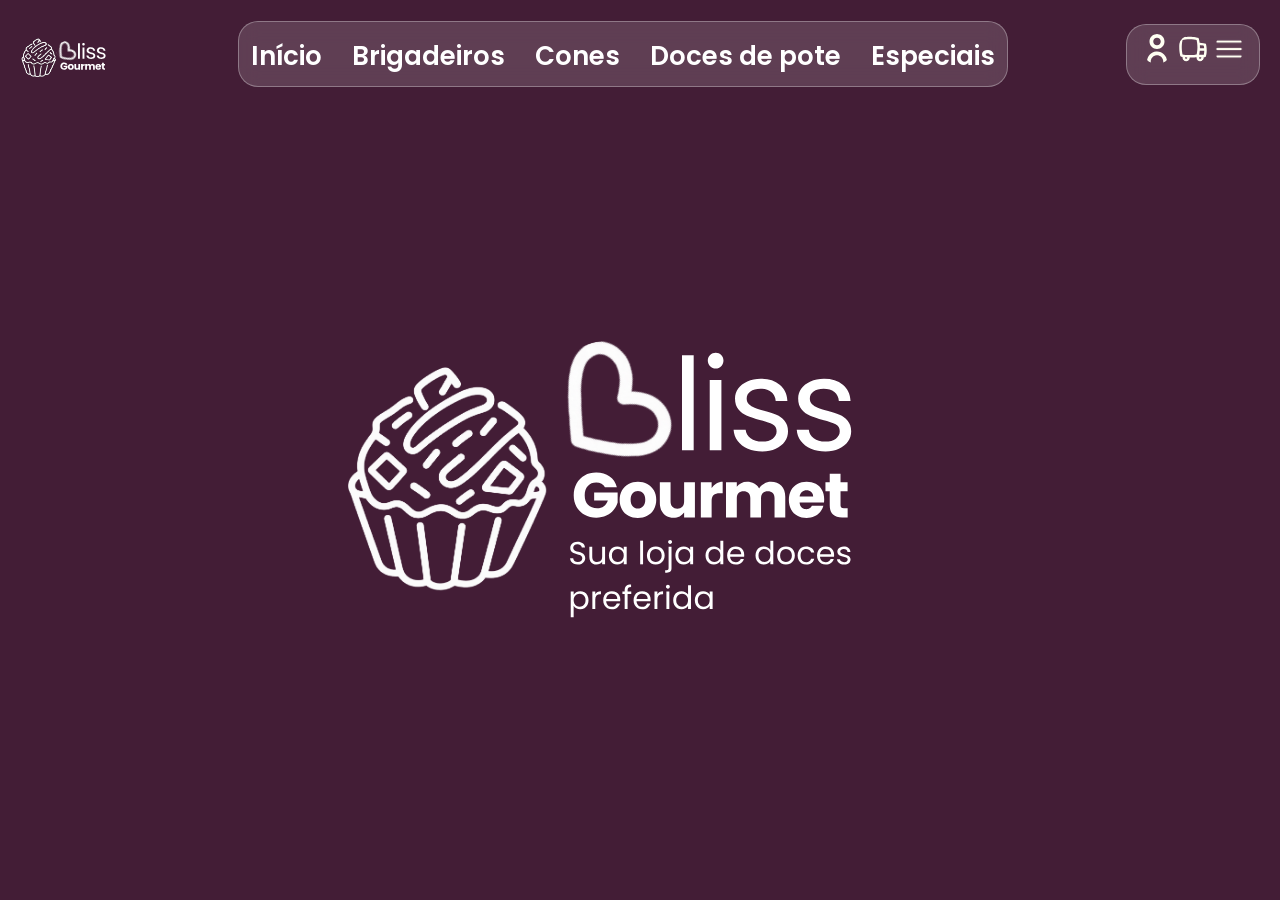
==== index.html @ e4fd1da7 "site incompleto de tlbd" ====
<!DOCTYPE html>
<html lang="PT-BR">
<head>
    <meta charset="UTF-8">
    <meta name="viewport" content="width=device-width, initial-scale=1.0">
    <title>Home</title>
    <link rel="stylesheet" href="index.css">
    <link rel="preconnect" href="https://fonts.googleapis.com">
    <link rel="preconnect" href="https://fonts.gstatic.com" crossorigin>
    <link href="https://fonts.googleapis.com/css2?family=Poppins:wght@400;500;600;700&display=swap" rel="stylesheet">
    <link href="https://db.onlinewebfonts.com/c/20e48b2ec8c64b2a1ceb5b28d9bcc9d0?family=Bryndan+Write" rel="stylesheet">
</head>
<body>
    
    <header>
        <img src="imagens/mainlogo.svg" alt="logo">
        <nav>
            <ul>
                <li><button data-acao="inicio">Início</button></li>
                <li><button data-acao="brigadeiros">Brigadeiros</button></li>
                <li><button data-acao="cones">Cones</button></li>
                <li><button data-acao="doPo">Doces de pote</button></li>
                <li><button data-acao="especiais">Especiais</button></li>
            </ul>
        </nav>
        <div class="botões">
            <button id="abrir-usuario" type="button" aria-label="Abrir minha conta" aria-controls="painel-usuario" aria-expanded="false">
                <img src="imagens/user.svg" alt="">
            </button>
            <button onclick="abrir()" id="abrir-carrinho" type="button" aria-label="Abrir carrinho">
                <img src="imagens/truck-side.svg" alt="">
                <span id="aviso-carrinho" hidden aria-hidden="true"></span>
            </button>
            <button>
                <img src="imagens/menu-burge.png" alt="b">
            </button>
        </div>
    </header>

    <main>

        <section class="inicio deslizarCarrossel" data-hero="inicio">
            <img src="imagens/mainlogo2.svg" alt="logo principal da bliss gourmet">
        </section>

        <!--Primeiro Carrossel: Brigadeiros-->
        <section class="hero" data-hero="brigadeiros">
            <div class="left">
                <p class="alter2">Garanta já <br> o seu!</p>
                <img src="imagens/bolahero1.jpeg" alt="circulo hero1">
            </div>

            <div class="center">
                <div class="principal">
                    <img class="doce1" src="imagens/brigadeiro.png" alt="doce1">
                    <div class="indicadores">
                        <div class="bola ativa"></div>
                        <div class="bola"></div>
                        <div class="bola"></div>
                    </div>
                </div>
                <span>Imagem meramente ilustrativa*</span>
            </div>

            <div class="right">
                <h1>Brigadeiros Deliciosos! <br> </h1>
                <p>Agora com três opções: <br> <strong> Tradicional, Gourmet </strong> e <strong> Personalizado </strong></p>
                <button id="botãobr"data-doce="brigadeiro">Garanta o seu!</button>
            </div>
        </section>

        <section class="opçõesbr escondido">

            <div class="container" id="cont1" data-tipo="tradicional">
                <h2>Tradicional</h2>
                <img src="imagens/tradicional.png" alt="brigadeiro">
                <p>→ Tamanho padrão</p>
            </div>

            <div class="container" id="cont2" data-tipo="gourmet">
                <h2>Gourmet</h2>
                <img src="imagens/gourmet.png" alt="gourmet" style="width: 300px; height: 300px; align-self: center; filter: brightness(0) saturate(100%) invert(100%) sepia(80%);">
                <p>→ Em tamanho maior</p>
            </div>

            <div class="container" id="cont3" data-tipo="personalizado">
                <h2>Personalizados</h2>
                <img src="imagens/personalizado.png" alt="personalizado">
                <p>→ Personalize do seu jeito</p>
            </div>

        </section>

        <section class="saboresbr escondido">
            <div class="divisão">
                <div class="card">
                    <img src="imagens/Brigadeirocard.png" alt="">
                    <div>
                        <h3>Brigadeiro</h3>
                        <p>R$2,50 por unidade</p>
                        <button class="add" id="chocolate">Adicionar</button>
                    </div>                    
                </div>
                <div class="card">
                    <img src="imagens/Beijinhocard.png" alt="">
                    <div>
                        <h3>Beijinho</h3>
                        <p>R$2,50 por unidade</p>
                        <button class="add" id="beijinho">Adicionar</button>
                    </div>
                </div>
            </div>

            <div class="divisão">
                <div class="card">
                    <img src="imagens/doceLeitecard.png" alt="">
                    <div>
                        <h3>Leite em Pó</h3>
                        <p>R$2,50 por unidade</p>
                        <button class="add" id="leitePo">Adicionar</button>
                    </div>

                </div>
                <div class="card">
                    <img src="imagens/bichopecard.png" alt="">
                    <div>
                        <h3>Bicho de Pé</h3>
                        <p>R$2,50 por unidade</p>
                        <button class="add" id="bichoPe">Adicionar</button>
                    </div>
                </div>

                <div class="card">
                    <img src="imagens/amendoimcard.png" alt="">
                    <div>
                        <h3>Amendoim</h3>
                        <p>R$2,50 por unidade</p>
                        <button class="add" id="amendoim">Adicionar</button>
                    </div>
                </div>
            </div>

            <div class="divisão">
                <div class="card">
                    <img src="imagens/cafecard.png" alt="">
                    <div>
                        <h3>Café</h3>
                        <p>R$2,50 por unidade</p>
                        <button class="add" id="cafe">Adicionar</button>
                    </div>
                </div>
                <div class="card">
                    <img src="imagens/maracujacard.png" alt="">
                    <div>
                        <h3>Maracujá</h3>
                        <p>R$2,50 por unidade</p>
                        <button class="add" id="maracuja">Adicionar</button>
                    </div>
                </div>
            </div>
        </section>

        <!-------------------------------------------------->
        
        <!--segundo Carrossel: Cones-->
      <section class="hero2" data-hero="cones">

            <div class="left">
                <h1>Cones <br> Recheados </h1>
                <p class="alter">Cheio com sabores <strong>tradicionais</strong>  ou  <br> <strong> Combinações Especiais  </strong></p>
                <button>Monte o seu!</button>
            </div>

            <div class="center">
                <img class="doce2" src="imagens/cone.png" alt="doce1">
                <div class="indicadores">
                    <div class="bola ativa"></div>
                    <div class="bola"></div>
                    <div class="bola"></div>
                    <div class="bola"></div>
                </div>
                <span>Imagem meramente ilustrativa*</span>
            </div>

            <div class="right">
                <img src="imagens/bolahero1.jpeg" alt="circulo hero1">
                <p class="p2">Uma infinidade <br> de sabores!</p>
            </div>

        </section>  

        <section class="opçõesbr escondido" id="opçõescones">

            <div class="container" id="cont4" data-tipo="normal">
                <h2>Tradicionais</h2>
                <img src="imagens/conevetorial.png" alt="Cone tradicional">
                <p>→ Sabores Únicos</p>
            </div>

            <div class="container" id="cont5" data-tipo="combinação">
                <h2>Combinações</h2>
                <img src="imagens/conevetorial.png" alt="Cone com combinação de sabores" style="filter: brightness(0) saturate(100%) invert(100%) sepia(80%);">
                <p>→ Misturas Especiais</p>
            </div>

        </section>

        <section class="saboresbr escondido" id="conesTradicionais">
            <div class="divisão">
                <div class="card">
                    <img src="imagens/cone.png" alt="Cone ilustrativo">
                    <div>
                        <h3>Brigadeiro</h3>
                        <p>R$ 10,00 por unidade</p>
                        <button class="add" id="cone-brigadeiro" data-sabor="Brigadeiro">Adicionar</button>
                    </div>
                </div>
                <div class="card">
                    <img src="imagens/cone.png" alt="Cone ilustrativo">
                    <div>
                        <h3>Leite em pó</h3>
                        <p>R$ 10,00 por unidade</p>
                        <button class="add" id="cone-leite-po" data-sabor="Leite em pó">Adicionar</button>
                    </div>
                </div>
            </div>
            <div class="divisão">
                <div class="card">
                    <img src="imagens/cone.png" alt="Cone ilustrativo">
                    <div>
                        <h3>Beijinho</h3>
                        <p>R$ 10,00 por unidade</p>
                        <button class="add" id="cone-beijinho" data-sabor="Beijinho">Adicionar</button>
                    </div>
                </div>
                <div class="card">
                    <img src="imagens/cone.png" alt="Cone ilustrativo">
                    <div>
                        <h3>Amendoim</h3>
                        <p>R$ 10,00 por unidade</p>
                        <button class="add" id="cone-amendoim" data-sabor="Amendoim">Adicionar</button>
                    </div>
                </div>
            </div>
            <div class="divisão">
                <div class="card">
                    <img src="imagens/cone.png" alt="Cone ilustrativo">
                    <div>
                        <h3>Maracujá</h3>
                        <p>R$ 10,00 por unidade</p>
                        <button class="add" id="cone-maracuja" data-sabor="Maracujá">Adicionar</button>
                    </div>
                </div>
                <div class="card">
                    <img src="imagens/cone.png" alt="Cone ilustrativo">
                    <div>
                        <h3>Surpresa de uva</h3>
                        <p>R$ 10,00 por unidade</p>
                        <button class="add" id="cone-surpresa-uva" data-sabor="Surpresa de uva">Adicionar</button>
                    </div>
                </div>
            </div>
        </section>

        <section class="saboresbr escondido" id="conesCombinados">
            <div class="divisão">
                <div class="card">
                    <img src="imagens/cone.png" alt="Cone ilustrativo">
                    <div>
                        <h3>Brigadeiro com morango</h3>
                        <p>R$ 10,00 por unidade</p>
                        <button class="add" id="cone-brigadeiro-morango" data-sabor="Brigadeiro com morango">Adicionar</button>
                    </div>
                </div>
                <div class="card">
                    <img src="imagens/cone.png" alt="Cone ilustrativo">
                    <div>
                        <h3>Brigadeiro com uva</h3>
                        <p>R$ 10,00 por unidade</p>
                        <button class="add" id="cone-brigadeiro-uva" data-sabor="Brigadeiro com uva">Adicionar</button>
                    </div>
                </div>
            </div>
            <div class="divisão">
                <div class="card">
                    <img src="imagens/cone.png" alt="Cone ilustrativo">
                    <div>
                        <h3>Leite em pó com brigadeiro</h3>
                        <p>R$ 10,00 por unidade</p>
                        <button class="add" id="cone-leite-po-brigadeiro" data-sabor="Leite em pó com brigadeiro">Adicionar</button>
                    </div>
                </div>
                <div class="card">
                    <img src="imagens/cone.png" alt="Cone ilustrativo">
                    <div>
                        <h3>Beijinho com brigadeiro</h3>
                        <p>R$ 10,00 por unidade</p>
                        <button class="add" id="cone-beijinho-brigadeiro" data-sabor="Beijinho com brigadeiro">Adicionar</button>
                    </div>
                </div>
            </div>
            <div class="divisão">
                <div class="card">
                    <img src="imagens/cone.png" alt="Cone ilustrativo">
                    <div>
                        <h3>Amendoim com brigadeiro</h3>
                        <p>R$ 10,00 por unidade</p>
                        <button class="add" id="cone-amendoim-brigadeiro" data-sabor="Amendoim com brigadeiro">Adicionar</button>
                    </div>
                </div>
                <div class="card">
                    <img src="imagens/cone.png" alt="Cone ilustrativo">
                    <div>
                        <h3>Maracujá com brigadeiro</h3>
                        <p>R$ 10,00 por unidade</p>
                        <button class="add" id="cone-maracuja-brigadeiro" data-sabor="Maracujá com brigadeiro">Adicionar</button>
                    </div>
                </div>
            </div>
        </section>

        <!-------------------------------------------------->

        <!--terceiro Carrossel: doces no potinho-->
        <section class="hero" data-hero="doPo">
            <div class="left">
                <p class="alter2">Vai um <br> potinho aí?</p>
                <img src="imagens/bolahero1.jpeg" alt="circulo hero1">
            </div>

            <div class="center">
                <img class="doce1" src="imagens/brigadeiro.png" alt="doce1">
                <div class="indicadores">
                    <div class="bola ativa"></div>
                    <div class="bola"></div>
                    <div class="bola"></div>
                </div>
                <span>Imagem meramente ilustrativa*</span>
            </div>

            <div class="right">
                <h1>Doces de Pote <br> Maravilhosos! </h1>
                <p>Descubra seu doce <strong>favorito</strong> <br> Com esses doces de pote!</p>
                <button>Encomende aqui!</button>
            </div>
        </section>

        <!-------------------------------------------------->

        <!--quarto Carrossel: Outros Doces-->
        <section class="hero2" data-hero="especiais">

            <div class="left">
                <h1>Doces <br> Especiais </h1>
                <p class="alter">Escolha a sua <strong> Próxima vontade  </strong> <br> com esses doces cheios de amor!</p>
                <button>se presenteie!</button>
            </div>

            <div class="center">
                <img class="doce2" src="imagens/cone.png" alt="doce1">
                <div class="indicadores">
                    <div class="bola ativa"></div>
                    <div class="bola"></div>
                    <div class="bola"></div>
                </div>
                <span>Imagem meramente ilustrativa*</span>
            </div>

            <div class="right">
                <img src="imagens/bolahero1.jpeg" alt="circulo hero1">
                <p class="p2">Doces especiais <br> para você!</p>
            </div>

        </section>

      <!--  <section class="duvidas">
            <div class="container">
                <h2>Como funcionamos?</h2>
                <p></p>
            </div>
        </section>-->

        <section class="saboresbr sabores-novos escondido" id="saboresPotinhos" aria-labelledby="titulo-saboresPotinhos">
            <span>R$ 100,00 o cento!</span>
            <div class="lista-sabores">
                <div class="card">
                    <div>
                        <h3>Mousse de limão</h3>
                        <p>R$ 10,00 por unidade</p>
                        <button type="button" class="add" id="saboresPotinhos-0" data-sabor="Mousse de limão">Adicionar</button>
                    </div>
                </div>
                <div class="card">
                    <div>
                        <h3>Morango com chocolate</h3>
                        <p>R$ 10,00 por unidade</p>
                        <button type="button" class="add" id="saboresPotinhos-1" data-sabor="Morango com chocolate">Adicionar</button>
                    </div>
                </div>
                <div class="card">
                    <div>
                        <h3>Brigadeiro com beijinho</h3>
                        <p>R$ 10,00 por unidade</p>
                        <button type="button" class="add" id="saboresPotinhos-2" data-sabor="Brigadeiro com beijinho">Adicionar</button>
                    </div>
                </div>
            </div>
        </section>

        <section class="saboresbr sabores-novos escondido" id="saboresEspeciais" aria-labelledby="titulo-saboresEspeciais">
            <span>Escolha seu favorito</span>
            <div class="lista-sabores">
                <div class="card">
                    <div>
                        <h3>Coxinha de morango</h3>
                        <p>R$ 14,00 por unidade</p>
                        <button type="button" class="add" id="saboresEspeciais-0" data-sabor="Coxinha de morango">Adicionar</button>
                    </div>
                </div>
                <div class="card">
                    <div>
                        <h3>Surpresa de uva</h3>
                        <p>R$ 14,00 por unidade</p>
                        <button type="button" class="add" id="saboresEspeciais-1" data-sabor="Surpresa de uva">Adicionar</button>
                    </div>
                </div>
                <div class="card">
                    <div>
                        <h3>Bombom de morango</h3>
                        <p>R$ 14,00 por unidade</p>
                        <button type="button" class="add" id="saboresEspeciais-2" data-sabor="Bombom de morango">Adicionar</button>
                    </div>
                </div>
            </div>
        </section>
    </main>

    
        <div class="overlay" hidden aria-hidden="true"></div>
        <aside class="resumo">
            <button onclick="fechar()" class="fechar"><img src="imagens/cross-circle.png" alt="fechar"></button>
            <h2>Pedidos</h2>
            <img src="imagens/shopping-cart.png" alt="" id="carrinho">
            <p id="vazio">Seu carrinho está vazio!</p>
        </aside>

        <aside class="usuario" id="painel-usuario" aria-labelledby="titulo-usuario" inert>
            <button onclick="fechar()" class="fechar" type="button" aria-label="Fechar minha conta"><img src="imagens/cross-circle.png" alt=""></button>
            <h2 id="titulo-usuario">Minha conta</h2>
            <div class="usuario-perfil">
                <img src="imagens/user.svg" alt="">
                <h3 id="saudacao-usuario">Olá, visitante!</h3>
                <p>Deixe seus dados prontos para o próximo pedido.</p>
            </div>
            <form id="form-usuario">
                <label for="usuario-nome">Seu nome</label>
                <input id="usuario-nome" name="nome" autocomplete="name" maxlength="80" required placeholder="Como podemos te chamar?">
                <label for="usuario-telefone">Telefone / WhatsApp</label>
                <input id="usuario-telefone" name="telefone" type="tel" autocomplete="tel" maxlength="25" placeholder="(DDD) 99999-9999">
                <button type="submit">Salvar meus dados</button>
                <p id="usuario-status" role="status"></p>
            </form>
            <button class="usuario-pedidos" type="button" onclick="abrir()">Ver meu carrinho</button>
        </aside>


    <script src="index.JS"></script>
</body>
</html>
---- index.css ----
* {
  margin: 0;
  padding: 0;
  box-sizing: border-box;
  font-family: "Poppins", sans-serif;
}

html {
  scroll-behavior: smooth;
}

:root {
  --fontcolor: white;
  --fontstyle: "Poppins";
  --body: #f3e6dc;
  --inicio: #431d36;
  --hero1: linear-gradient(
    to right,
    #fbb3bb 0%,
    #fbb3bb 55%,
    #fbb3bb 55%,
    #d46c8c 100%
  );
  --hero2: linear-gradient(
    to right,
    #f2c875 0%,
    #f2c875 50%,
    #f2c875 50%,
    #e7ae75 100%
  );
  --button: #83513b;
  --buttonhover: #a67c5b;
  --card: #f2c875;
  --resumo: #a67c5b;
}

body {
  height: 100vh;
  background: var(--body);
}

header {
  padding: 20px;
  width: 100%;
  height: 12vh;
  display: flex;
  flex-direction: row;
  justify-content: space-between;
  align-items: center;
  color: var(--fontcolor);
  position: fixed;
  z-index: 100;
}

header img {
  width: 100px;
  height: 100px;
  border-radius: 50%;
}

header nav {
  padding: 8px 12px;
  background: rgba(255, 255, 255, 0.15);
  border: 1px solid rgba(255, 255, 255, 0.3);
  backdrop-filter: blur(10px);
  -webkit-backdrop-filter: blur(10px);
  border-radius: 20px;
}

header ul {
  display: inline-flex;
  list-style: none;
  gap: 30px;
}

header li {
  display: inline-block;
  font-size: 32px;
  font-weight: 600;
  transition: 0.4s;
}

header button {
  background: none;
  border: none;
  font-size: 26px;
  font-weight: 600;
  color: var(--fontcolor);
  cursor: pointer;
}

header li:hover {
  transform: translateY(-3px);
  transition: 0.4s;
  color: var(--button);
}

.inicio{
  position: absolute;
  top: 0;
  width: 100%;
  height: 100vh;
  transition: 1.4s;
  transform: translateX(-100%);
  display: flex;
  justify-content: center;
  align-items: center;
  background: var(--inicio);
}

.inicio img{
  width: 600px;
  height: 600px;
}

.botões {
  display: flex;
  gap: 6px;
  padding: 9px 15px;
  background-color: var(--hero2);
  background: rgba(255, 255, 255, 0.15);
  border: 1px solid rgba(255, 255, 255, 0.3);
  backdrop-filter: blur(10px);
  -webkit-backdrop-filter: blur(10px);
  border-radius: 20px;
}

.botões img {
  width: 30px;
  height: 30px;
  background: none;
  filter: brightness(0) saturate(100%) invert(100%) sepia(80%);
}

.botões img:hover {
  transform: translateY(-2px);
  transition: 0.4s;
}

.botões button {
  background: transparent;
  border: none;
  padding: 0;
  cursor: pointer;
}

#abrir-carrinho { position: relative; }

#aviso-carrinho {
  position: absolute;
  top: -4px;
  right: -4px;
  width: 10px;
  height: 10px;
  border-radius: 50%;
  background: #e52332;
  pointer-events: none;
}

.hero {
  position: absolute;
  top: 0;
  width: 100%;
  height: 100vh;
  display: grid;
  grid-template-columns: 34% 33% 33%;
  transition: 1.4s;
  transform: translateX(-100%);
  background: var(--hero1);
}

.heroBr img {
  width: 300px;
  height: 300px;
}

.left {
  display: flex;
  flex-direction: column;
  justify-content: center;
  align-items: flex-start;
  padding: 30px;
  gap: 20px;
}

.left .alter2 {
  align-self: flex-end;
  padding: 75px 45px;
  background-color: var(--button);
  color: var(--fontcolor);
  border-radius: 50%;
  font-size: 28px;
  font-weight: 500;
  text-align: center;
}

.left img {
  width: 220px;
  height: 220px;
  border-radius: 100%;
}

.left h1 {
  font-size: 48px;
  font-family: var(--fontstyle);
  color: white;
  font-weight: 650;
  line-height: 1;
  align-self: flex-end;
  text-align: right;
}

.left .alter {
  color: var(--fontcolor);
  font-size: 20px;
  line-height: 1.3;
  margin-bottom: 2vh;
  text-align: right;
  align-self: flex-end;
}

.left button {
  padding: 18px 26px;
  border: none;
  border-radius: 6px;
  cursor: pointer;
  box-shadow: 5px 5px 10px -4px rgba(0, 0, 0, 0.5);
  transition: 0.4s;
  font-family: var(--fontstyle);
  color: white;
  font-weight: 500;
  background-color: var(--button);
  text-decoration: none;
  align-self: flex-end;
}

.left button:hover {
  transform: translateY(-2px);
  background-color: var(--buttonhover);
}

.center {
  display: flex;
  flex-direction: column;
  align-items: center;
  justify-content: center;
}

.principal{
  display: flex;
  flex-direction: column;
  justify-content: center;
  align-items: center;
  gap: 10px;
}

.center .doce1 {
  width: 350px;
  height: 350px;
  margin-left: 14%;
}

.center .doce2 {
  width: 290px;
  height: 370px;
}

.center .indicadores {
  display: flex;
  flex-direction: row;
  gap: 10px;
}

.indicadores .bola {
  width: 10px;
  height: 10px;
  border-radius: 100%;
  background-color: brown;
}

.indicadores .bola.ativa {
  background-color: beige;
}

.center span {
  font-size: 12px;
  color: var(--fontcolor);
  opacity: 0.5;
  justify-self: flex-end;
  position: absolute;
  bottom: 0;
}

.right {
  display: flex;
  flex-direction: column;
  justify-content: center;
  align-items: flex-start;
  gap: 25px;
  padding: 5vh;
}

.right h1 {
  font-size: 48px;
  font-family: var(--fontstyle);
  color: var(--fontcolor);
  font-weight: 650;
  line-height: 1.2;
}

.right p {
  color: var(--fontcolor);
  font-size: 20px;
  line-height: 1.2;
}

.right button {
  padding: 16px 20px;
  font-size: 16px;
  border: none;
  border-radius: 6px;
  cursor: pointer;
  box-shadow: 5px 5px 10px -4px rgba(0, 0, 0, 0.5);
  transition: 0.4s;
  font-family: var(--fontstyle);
  color: white;
  font-weight: 500;
  background-color: var(--button);
}

.right button:hover {
  transform: translateY(-2px);
  transition: 0.4s;
  background-color: var(--buttonhover);
}

.right img {
  width: 200px;
  height: 200px;
  border-radius: 100%;
  align-self: flex-end;
}

.right .p2 {
  padding: 90px 30px;
  background-color: var(--button);
  color: var(--fontcolor);
  border-radius: 100%;
  font-size: 24px;
  font-weight: 500;
  text-align: center;
}

.opçõesbr{
  position: absolute;
  top: 0px;
  display: flex;
  height: 100vh;
  width: 100%;
  align-items: center;
  justify-content: space-between;
  transition: 1.3s;
  flex: 1;
  padding: 20px;
  background: var(--hero1);
}

.container{
  display: flex;
  flex-direction: column;
  height: 500px;
  width: 430px;
  justify-content: center;
  background-color: #70402b;
  text-align: center;
  color: var(--fontcolor);
  border-radius: 20px;
  transition: 0.6s;
  box-shadow: 5px 5px 10px -4px rgba(0, 0, 0, 0.5);
}

.container:hover{
  transform: translateY(-4px);
  transition: 0.4s;
  background-color: var(--button);
  cursor: pointer;
}

.container h2{
  font-size: 32px;
}

.container p{
  font-size: 24px;
}

.saboresbr{
  position: absolute;
  top: 0px;
  height: 100vh;
  width: 100%;
  display: flex;
  justify-content: center;
  align-items: center;
  gap: 60px;
  transition: 1.3s;
  background: var(--hero1);
}

.divisão{
  display: flex;
  flex-direction: column;
  gap: 20px;
}

.hero2 {
  position: absolute;
  top: 0;
  width: 100%;
  height: 100vh;
  display: grid;
  grid-template-columns: 33% 33% 34%;
  background: var(--hero2);
  transition: 1.4s;
  transform: translateX(-100%);
  z-index: 2;
}

#opçõescones {
  justify-content: center;
  gap: 40px;
}

#opçõescones .container img {
  width: 300px;
  height: 300px;
  max-width: 100%;
  margin-right: 40px;
  object-fit: contain;
  align-self: center;
}

#opçõescones,
#conesTradicionais,
#conesCombinados {
  background: var(--hero2);
}

#conesTradicionais .card h3,
#conesCombinados .card h3 {
  font-size: 20px;
  line-height: 1.2;
  margin-bottom: 6px;
}

#conesTradicionais .card img,
#conesCombinados .card img {
  height: 140px;
  object-fit: contain;
}

.sabores-novos {
  flex-direction: column;
  gap: 18px;
  padding: 120px 24px 40px;
  min-height: 100vh;
  height: auto;
  color: var(--fontcolor);
}

#saboresPotinhos { background: var(--hero1); }
#saboresEspeciais { background: var(--hero2); }
.sabores-novos > h2 { font-size: 32px; text-align: center; }
.descricao-sabores { text-align: center; }
.lista-sabores {
  display: flex;
  justify-content: center;
  flex-wrap: wrap;
  gap: 24px;
  width: 100%;
}
.sabores-novos .card {
  grid-template-columns: 1fr;
  width: min(360px, 100%);
  height: auto;
  min-height: 190px;
  padding: 28px;
  border-radius: 32px;
  text-align: center;
}

.escondido{
  transform: translateY(-100vh);
}

.card{
  height: 170px;
  width: 400px;
  display: grid;
  grid-template-columns: 45% 55%;
  border-radius: 80px;
  padding: 4px 10px;
  background: #70402b;
  justify-content: center;
  align-items: center;
}

.card img{
  width: 150px;
}

.card h3{
  color: var(--fontcolor);
  font-size: 24px;
  font-weight: 600;
  margin-bottom: 10px;
}

.card p{
  color: var(--fontcolor);
  font-size: 18px;
  line-height: 1.2;
}

.card .add{
  margin-top: 15px;
  padding: 12px 22px;
  border-radius: 12px;
  border: none;
  background-color: #83513b;
  transition: 0.4s;
  box-shadow: 5px 5px 10px -4px rgba(0, 0, 0, 0.5);
  font-size: 16px;
  font-weight: 500;
  color: var(--fontcolor)
}

.card .add:hover{
  transform: scale(1.1);
  background-color: white;
  color: black;
  cursor: pointer;
}

.tela{
  position: absolute;
  top: 0;

}

.overlay {
  position: fixed;
  inset: 0;
  z-index: 999;
  background: rgba(0, 0, 0, 0.45);
}

.resumo, .usuario{
  position: fixed;
  top: 0;
  right: 0;
  height: 100vh;
  width: 360px;
  background-color: var(--resumo);
  z-index: 1000;
  transform: translateX(110%);
  display: flex;
  flex-direction: column;
  padding: 12vh 5px;
  gap: 2vh;
  color: var(--fontcolor);
  transition: ease 0.5s;
  align-items: center;
  box-shadow: -5px -5px 10px -4px rgba(0, 0, 0, 0.5);
  background: rgba(141, 53, 2, 0.829);
  border: 1px solid rgba(156, 72, 4, 0.075);
  backdrop-filter: blur(10px);
  -webkit-backdrop-filter: blur(10px);
}

.resumo h2, .usuario > h2{
  font-size: 30px;
  font-weight: 600;
  position: absolute;
  top: 3vh;
}

.resumo .fechar, .usuario .fechar{
  height: 40px;
  width: 40px;
  border: none;
  background: none;
  position: absolute;
  top: 3vh;
  left: 3vh;
  cursor: pointer;
}

.usuario {
  width: min(400px, 100%);
  padding: 100px 24px 28px;
  overflow-y: auto;
}

.usuario-perfil { text-align: center; }
.usuario-perfil > img { width: 64px; height: 64px; filter: brightness(0) invert(1); }
.usuario-perfil h3 { margin: 12px 0 6px; font-size: 22px; }
.usuario-perfil p, #usuario-status { font-size: 13px; line-height: 1.6; }
#form-usuario { display: flex; flex-direction: column; gap: 10px; width: 100%; }
#form-usuario label { font-size: 14px; font-weight: 600; }
#form-usuario input {
  width: 100%; padding: 12px; border: 1px solid #e8c5ac;
  border-radius: 8px; background: #fff8f1; color: #431d36; font-size: 16px;
}
#form-usuario button, .usuario-pedidos {
  width: 100%; padding: 12px; border: 1px solid #f2c875;
  border-radius: 8px; background: #f2c875; color: #431d36;
  font-size: 15px; font-weight: 600; cursor: pointer;
}
.usuario-pedidos { background: transparent; color: white; }
.usuario :focus-visible { outline: 3px solid #f2c875; outline-offset: 3px; }

.resumo .pedido{
  display: flex;
  flex-direction: column;
  gap: 3px;
  background-color: #83513b;
  padding: 12px 12px;
  width: 98%;
  border-radius: 10px;
  box-shadow: 5px 5px 10px -4px rgba(0, 0, 0, 0.5);
}

.pedido .item{
  display: flex;
  flex-direction: row;
  justify-content: space-between;
  height: auto;
}

.pedido .final{
  display: flex;
  flex-direction: row;
  justify-content: space-between;
  height: auto;
}

.pedido h3{
  font-size: 24px;
  font-weight: 600;
}

.pedido div{
  display: flex;
  flex-direction: column;
}

.pedido .quantidade{
  display: flex;
  flex-direction: row;
  align-items: center;
  gap: 4px;
  justify-content: center;
}

.pedido p{
  font-size: 14px;
  margin-bottom: 8px;
}

.pedido button{
  background-color: var(--buttonhover);
  color: white;
  border: none;
  height: 25px;
  width: 25px;
  font-size: 16px;
  font-weight: 600;
  border-radius: 6px;
  cursor: pointer;
}

.pedido input{
  width: 70px;
  height: 25px;
  text-align: center;
  border-radius: 6px;
  border: none;
  text-align: center;
  outline: none;
}

.pedido input::-webkit-inner-spin-button {
    -webkit-appearance: none;
}

.pedido #subtotal{
  font-size: 14px;
  font-weight: 600;
}

.pedido #finalizar{
  background-color: red;
  font-size: 20px;
  font-weight: 600;
  color: white;
  border: none;
  height: 40px;
  width: 90%;
  border-radius: 6px;
  cursor: pointer;
}

.aberto{
  transform: translateX(0%);
  transition: ease 0.5s;
}

.deslizarCarrossel{
  transform: translateX(0%);
}

@media (min-width: 1900px) {
  header {
    height: 10vh;
  }
  
  header img {
    width: 150px;
    height: 150px;
  }

  header nav{
    padding: 10px 18px;
  }

  header ul {
    gap: 50px;
  }

  header button {
    font-size: 34px;
  }

  .botões {
    gap: 8px;
    padding: 10px 16px;
  }

  .botões img {
    width: 40px;
    height: 40px;
  }

  .inicio img {
    width: 800px;
    height: 800px;
  }
}
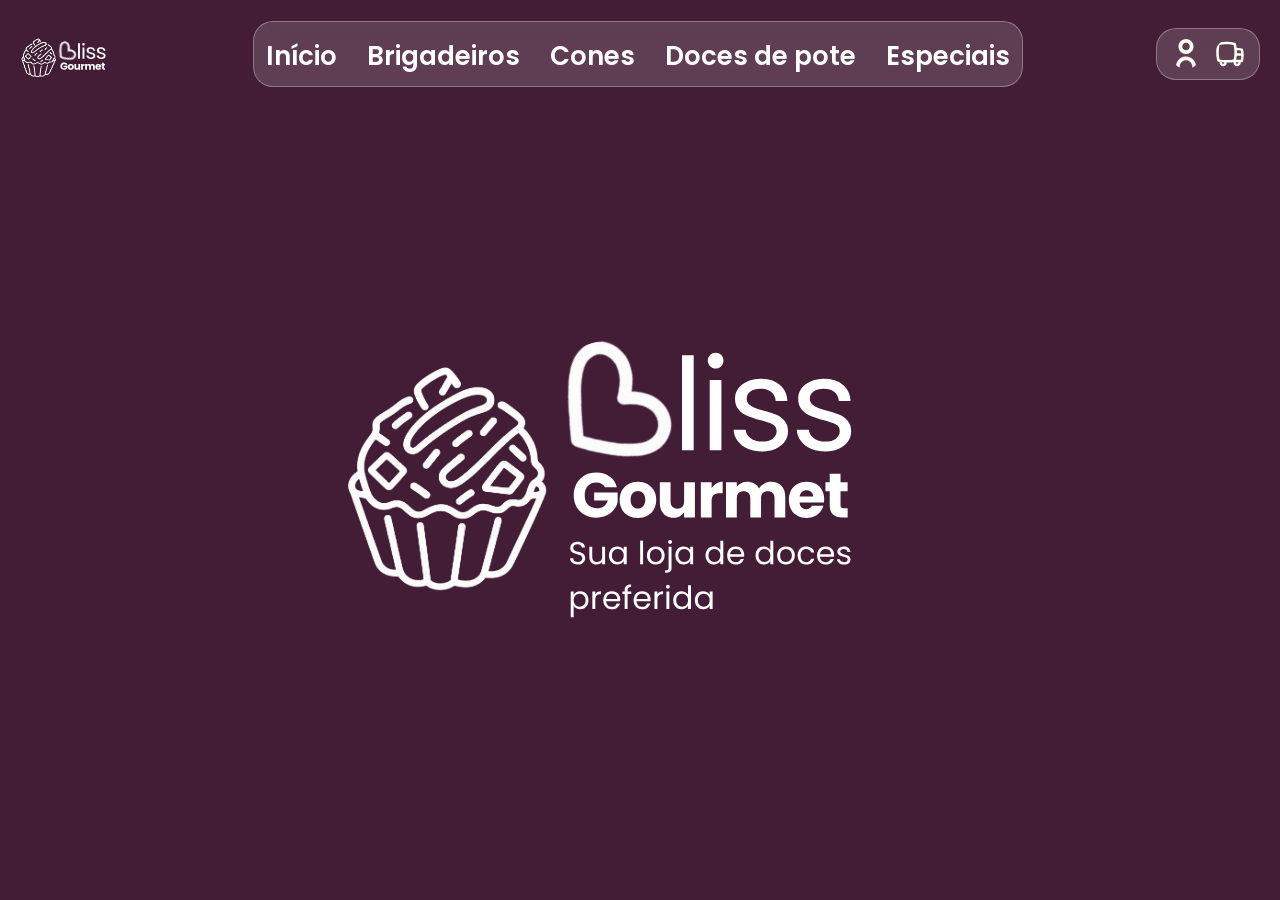
==== commit a54ed5e3: "versão final do site de tlbd" ====
--- a/index.html
+++ b/index.html
@@ -4,7 +4,7 @@
     <meta charset="UTF-8">
     <meta name="viewport" content="width=device-width, initial-scale=1.0">
     <title>Home</title>
-    <link rel="stylesheet" href="index.css">
+    <link rel="stylesheet" href="assets/css/index.css">
     <link rel="preconnect" href="https://fonts.googleapis.com">
     <link rel="preconnect" href="https://fonts.gstatic.com" crossorigin>
     <link href="https://fonts.googleapis.com/css2?family=Poppins:wght@400;500;600;700&display=swap" rel="stylesheet">
@@ -13,7 +13,7 @@
 <body>
     
     <header>
-        <img src="imagens/mainlogo.svg" alt="logo">
+        <img src="assets/imagens/mainlogo.svg" alt="logo">
         <nav>
             <ul>
                 <li><button data-acao="inicio">Início</button></li>
@@ -25,14 +25,11 @@
         </nav>
         <div class="botões">
             <button id="abrir-usuario" type="button" aria-label="Abrir minha conta" aria-controls="painel-usuario" aria-expanded="false">
-                <img src="imagens/user.svg" alt="">
+                <img src="assets/imagens/user.svg" alt="">
             </button>
             <button onclick="abrir()" id="abrir-carrinho" type="button" aria-label="Abrir carrinho">
-                <img src="imagens/truck-side.svg" alt="">
+                <img src="assets/imagens/truck-side.svg" alt="">
                 <span id="aviso-carrinho" hidden aria-hidden="true"></span>
-            </button>
-            <button>
-                <img src="imagens/menu-burge.png" alt="b">
             </button>
         </div>
     </header>
@@ -40,23 +37,22 @@
     <main>
 
         <section class="inicio deslizarCarrossel" data-hero="inicio">
-            <img src="imagens/mainlogo2.svg" alt="logo principal da bliss gourmet">
+            <img src="assets/imagens/mainlogo2.svg" alt="logo principal da bliss gourmet">
         </section>
 
         <!--Primeiro Carrossel: Brigadeiros-->
         <section class="hero" data-hero="brigadeiros">
             <div class="left">
                 <p class="alter2">Garanta já <br> o seu!</p>
-                <img src="imagens/bolahero1.jpeg" alt="circulo hero1">
+                <img src="assets/imagens/bolahero1.jpeg" alt="circulo hero1">
             </div>
 
             <div class="center">
                 <div class="principal">
-                    <img class="doce1" src="imagens/brigadeiro.png" alt="doce1">
+                    <img class="doce1" src="assets/imagens/brigadeiro.png" alt="Brigadeiro">
                     <div class="indicadores">
-                        <div class="bola ativa"></div>
-                        <div class="bola"></div>
-                        <div class="bola"></div>
+                        <div class="bola ativa" aria-hidden="true"></div>
+                        <div class="bola" aria-hidden="true"></div>
                     </div>
                 </div>
                 <span>Imagem meramente ilustrativa*</span>
@@ -73,19 +69,19 @@
 
             <div class="container" id="cont1" data-tipo="tradicional">
                 <h2>Tradicional</h2>
-                <img src="imagens/tradicional.png" alt="brigadeiro">
+                <img src="assets/imagens/tradicional.png" alt="brigadeiro">
                 <p>→ Tamanho padrão</p>
             </div>
 
             <div class="container" id="cont2" data-tipo="gourmet">
                 <h2>Gourmet</h2>
-                <img src="imagens/gourmet.png" alt="gourmet" style="width: 300px; height: 300px; align-self: center; filter: brightness(0) saturate(100%) invert(100%) sepia(80%);">
+                <img src="assets/imagens/gourmet.png" alt="gourmet" style="width: 300px; height: 300px; align-self: center; filter: brightness(0) saturate(100%) invert(100%) sepia(80%);">
                 <p>→ Em tamanho maior</p>
             </div>
 
             <div class="container" id="cont3" data-tipo="personalizado">
                 <h2>Personalizados</h2>
-                <img src="imagens/personalizado.png" alt="personalizado">
+                <img src="assets/imagens/personalizado.png" alt="personalizado">
                 <p>→ Personalize do seu jeito</p>
             </div>
 
@@ -94,7 +90,7 @@
         <section class="saboresbr escondido">
             <div class="divisão">
                 <div class="card">
-                    <img src="imagens/Brigadeirocard.png" alt="">
+                    <img src="assets/imagens/Brigadeirocard.png" alt="">
                     <div>
                         <h3>Brigadeiro</h3>
                         <p>R$2,50 por unidade</p>
@@ -102,7 +98,7 @@
                     </div>                    
                 </div>
                 <div class="card">
-                    <img src="imagens/Beijinhocard.png" alt="">
+                    <img src="assets/imagens/Beijinhocard.png" alt="">
                     <div>
                         <h3>Beijinho</h3>
                         <p>R$2,50 por unidade</p>
@@ -113,7 +109,7 @@
 
             <div class="divisão">
                 <div class="card">
-                    <img src="imagens/doceLeitecard.png" alt="">
+                    <img src="assets/imagens/doceLeitecard.png" alt="">
                     <div>
                         <h3>Leite em Pó</h3>
                         <p>R$2,50 por unidade</p>
@@ -122,7 +118,7 @@
 
                 </div>
                 <div class="card">
-                    <img src="imagens/bichopecard.png" alt="">
+                    <img src="assets/imagens/bichopecard.png" alt="">
                     <div>
                         <h3>Bicho de Pé</h3>
                         <p>R$2,50 por unidade</p>
@@ -131,7 +127,7 @@
                 </div>
 
                 <div class="card">
-                    <img src="imagens/amendoimcard.png" alt="">
+                    <img src="assets/imagens/amendoimcard.png" alt="">
                     <div>
                         <h3>Amendoim</h3>
                         <p>R$2,50 por unidade</p>
@@ -142,7 +138,7 @@
 
             <div class="divisão">
                 <div class="card">
-                    <img src="imagens/cafecard.png" alt="">
+                    <img src="assets/imagens/cafecard.png" alt="">
                     <div>
                         <h3>Café</h3>
                         <p>R$2,50 por unidade</p>
@@ -150,7 +146,7 @@
                     </div>
                 </div>
                 <div class="card">
-                    <img src="imagens/maracujacard.png" alt="">
+                    <img src="assets/imagens/maracujacard.png" alt="">
                     <div>
                         <h3>Maracujá</h3>
                         <p>R$2,50 por unidade</p>
@@ -172,18 +168,12 @@
             </div>
 
             <div class="center">
-                <img class="doce2" src="imagens/cone.png" alt="doce1">
-                <div class="indicadores">
-                    <div class="bola ativa"></div>
-                    <div class="bola"></div>
-                    <div class="bola"></div>
-                    <div class="bola"></div>
-                </div>
+                <img class="doce2" src="assets/imagens/cone.png" alt="doce1">
                 <span>Imagem meramente ilustrativa*</span>
             </div>
 
             <div class="right">
-                <img src="imagens/bolahero1.jpeg" alt="circulo hero1">
+                <img src="assets/imagens/bolahero1.jpeg" alt="circulo hero1">
                 <p class="p2">Uma infinidade <br> de sabores!</p>
             </div>
 
@@ -193,13 +183,13 @@
 
             <div class="container" id="cont4" data-tipo="normal">
                 <h2>Tradicionais</h2>
-                <img src="imagens/conevetorial.png" alt="Cone tradicional">
+                <img src="assets/imagens/conevetorial.png" alt="Cone tradicional">
                 <p>→ Sabores Únicos</p>
             </div>
 
             <div class="container" id="cont5" data-tipo="combinação">
                 <h2>Combinações</h2>
-                <img src="imagens/conevetorial.png" alt="Cone com combinação de sabores" style="filter: brightness(0) saturate(100%) invert(100%) sepia(80%);">
+                <img src="assets/imagens/conevetorial.png" alt="Cone com combinação de sabores" style="filter: brightness(0) saturate(100%) invert(100%) sepia(80%);">
                 <p>→ Misturas Especiais</p>
             </div>
 
@@ -208,7 +198,7 @@
         <section class="saboresbr escondido" id="conesTradicionais">
             <div class="divisão">
                 <div class="card">
-                    <img src="imagens/cone.png" alt="Cone ilustrativo">
+                    <img src="assets/imagens/cone.png" alt="Cone ilustrativo">
                     <div>
                         <h3>Brigadeiro</h3>
                         <p>R$ 10,00 por unidade</p>
@@ -216,7 +206,7 @@
                     </div>
                 </div>
                 <div class="card">
-                    <img src="imagens/cone.png" alt="Cone ilustrativo">
+                    <img src="assets/imagens/cone.png" alt="Cone ilustrativo">
                     <div>
                         <h3>Leite em pó</h3>
                         <p>R$ 10,00 por unidade</p>
@@ -226,7 +216,7 @@
             </div>
             <div class="divisão">
                 <div class="card">
-                    <img src="imagens/cone.png" alt="Cone ilustrativo">
+                    <img src="assets/imagens/cone.png" alt="Cone ilustrativo">
                     <div>
                         <h3>Beijinho</h3>
                         <p>R$ 10,00 por unidade</p>
@@ -234,7 +224,7 @@
                     </div>
                 </div>
                 <div class="card">
-                    <img src="imagens/cone.png" alt="Cone ilustrativo">
+                    <img src="assets/imagens/cone.png" alt="Cone ilustrativo">
                     <div>
                         <h3>Amendoim</h3>
                         <p>R$ 10,00 por unidade</p>
@@ -244,7 +234,7 @@
             </div>
             <div class="divisão">
                 <div class="card">
-                    <img src="imagens/cone.png" alt="Cone ilustrativo">
+                    <img src="assets/imagens/cone.png" alt="Cone ilustrativo">
                     <div>
                         <h3>Maracujá</h3>
                         <p>R$ 10,00 por unidade</p>
@@ -252,7 +242,7 @@
                     </div>
                 </div>
                 <div class="card">
-                    <img src="imagens/cone.png" alt="Cone ilustrativo">
+                    <img src="assets/imagens/cone.png" alt="Cone ilustrativo">
                     <div>
                         <h3>Surpresa de uva</h3>
                         <p>R$ 10,00 por unidade</p>
@@ -265,7 +255,7 @@
         <section class="saboresbr escondido" id="conesCombinados">
             <div class="divisão">
                 <div class="card">
-                    <img src="imagens/cone.png" alt="Cone ilustrativo">
+                    <img src="assets/imagens/cone.png" alt="Cone ilustrativo">
                     <div>
                         <h3>Brigadeiro com morango</h3>
                         <p>R$ 10,00 por unidade</p>
@@ -273,7 +263,7 @@
                     </div>
                 </div>
                 <div class="card">
-                    <img src="imagens/cone.png" alt="Cone ilustrativo">
+                    <img src="assets/imagens/cone.png" alt="Cone ilustrativo">
                     <div>
                         <h3>Brigadeiro com uva</h3>
                         <p>R$ 10,00 por unidade</p>
@@ -283,7 +273,7 @@
             </div>
             <div class="divisão">
                 <div class="card">
-                    <img src="imagens/cone.png" alt="Cone ilustrativo">
+                    <img src="assets/imagens/cone.png" alt="Cone ilustrativo">
                     <div>
                         <h3>Leite em pó com brigadeiro</h3>
                         <p>R$ 10,00 por unidade</p>
@@ -291,7 +281,7 @@
                     </div>
                 </div>
                 <div class="card">
-                    <img src="imagens/cone.png" alt="Cone ilustrativo">
+                    <img src="assets/imagens/cone.png" alt="Cone ilustrativo">
                     <div>
                         <h3>Beijinho com brigadeiro</h3>
                         <p>R$ 10,00 por unidade</p>
@@ -301,7 +291,7 @@
             </div>
             <div class="divisão">
                 <div class="card">
-                    <img src="imagens/cone.png" alt="Cone ilustrativo">
+                    <img src="assets/imagens/cone.png" alt="Cone ilustrativo">
                     <div>
                         <h3>Amendoim com brigadeiro</h3>
                         <p>R$ 10,00 por unidade</p>
@@ -309,7 +299,7 @@
                     </div>
                 </div>
                 <div class="card">
-                    <img src="imagens/cone.png" alt="Cone ilustrativo">
+                    <img src="assets/imagens/cone.png" alt="Cone ilustrativo">
                     <div>
                         <h3>Maracujá com brigadeiro</h3>
                         <p>R$ 10,00 por unidade</p>
@@ -325,16 +315,11 @@
         <section class="hero" data-hero="doPo">
             <div class="left">
                 <p class="alter2">Vai um <br> potinho aí?</p>
-                <img src="imagens/bolahero1.jpeg" alt="circulo hero1">
+                <img src="assets/imagens/bolahero1.jpeg" alt="circulo hero1">
             </div>
 
             <div class="center">
-                <img class="doce1" src="imagens/brigadeiro.png" alt="doce1">
-                <div class="indicadores">
-                    <div class="bola ativa"></div>
-                    <div class="bola"></div>
-                    <div class="bola"></div>
-                </div>
+                <img class="doce1" src="assets/imagens/mousse_de_limao_no_potinho.png" alt="doce1">
                 <span>Imagem meramente ilustrativa*</span>
             </div>
 
@@ -357,79 +342,83 @@
             </div>
 
             <div class="center">
-                <img class="doce2" src="imagens/cone.png" alt="doce1">
-                <div class="indicadores">
-                    <div class="bola ativa"></div>
-                    <div class="bola"></div>
-                    <div class="bola"></div>
-                </div>
+                <img class="doce2" src="assets/imagens/bombom_de_morango.png" alt="doce1">
                 <span>Imagem meramente ilustrativa*</span>
             </div>
 
             <div class="right">
-                <img src="imagens/bolahero1.jpeg" alt="circulo hero1">
+                <img src="assets/imagens/bolahero1.jpeg" alt="circulo hero1">
                 <p class="p2">Doces especiais <br> para você!</p>
             </div>
 
         </section>
 
-      <!--  <section class="duvidas">
-            <div class="container">
-                <h2>Como funcionamos?</h2>
-                <p></p>
-            </div>
-        </section>-->
-
         <section class="saboresbr sabores-novos escondido" id="saboresPotinhos" aria-labelledby="titulo-saboresPotinhos">
-            <span>R$ 100,00 o cento!</span>
             <div class="lista-sabores">
-                <div class="card">
-                    <div>
+                <div class="produto-sabor">
+                    <img class="imagem-sabor" src="assets/imagens/mousse_de_limao_no_potinho.png" alt="Mousse de limão">
+                    <div class="card">
+                        <div>
                         <h3>Mousse de limão</h3>
                         <p>R$ 10,00 por unidade</p>
                         <button type="button" class="add" id="saboresPotinhos-0" data-sabor="Mousse de limão">Adicionar</button>
                     </div>
-                </div>
-                <div class="card">
-                    <div>
+                    </div>
+                </div>
+                <div class="produto-sabor">
+                    <img class="imagem-sabor" src="assets/imagens/morango_com_chocolate_no_potinho.png" alt="Morango com chocolate">
+                    <div class="card">
+                        <div>
                         <h3>Morango com chocolate</h3>
                         <p>R$ 10,00 por unidade</p>
                         <button type="button" class="add" id="saboresPotinhos-1" data-sabor="Morango com chocolate">Adicionar</button>
                     </div>
-                </div>
-                <div class="card">
-                    <div>
+                    </div>
+                </div>
+                <div class="produto-sabor">
+                    <img class="imagem-sabor" src="assets/imagens/brigadeiro_com_beijinho_no_potinho.png" alt="Brigadeiro com beijinho">
+                    <div class="card">
+                        <div>
                         <h3>Brigadeiro com beijinho</h3>
                         <p>R$ 10,00 por unidade</p>
                         <button type="button" class="add" id="saboresPotinhos-2" data-sabor="Brigadeiro com beijinho">Adicionar</button>
                     </div>
+                    </div>
                 </div>
             </div>
         </section>
 
         <section class="saboresbr sabores-novos escondido" id="saboresEspeciais" aria-labelledby="titulo-saboresEspeciais">
-            <span>Escolha seu favorito</span>
             <div class="lista-sabores">
-                <div class="card">
-                    <div>
+                <div class="produto-sabor">
+                    <img class="imagem-sabor" src="assets/imagens/coxinha_de_morango.png" alt="Coxinha de morango">
+                    <div class="card">
+                        <div>
                         <h3>Coxinha de morango</h3>
                         <p>R$ 14,00 por unidade</p>
                         <button type="button" class="add" id="saboresEspeciais-0" data-sabor="Coxinha de morango">Adicionar</button>
                     </div>
-                </div>
-                <div class="card">
-                    <div>
+                    </div>
+                </div>
+                <div class="produto-sabor">
+                    <img class="imagem-sabor" src="assets/imagens/surpresa_de_uva.png" alt="Surpresa de uva">
+                    <div class="card">
+                        <div>
                         <h3>Surpresa de uva</h3>
                         <p>R$ 14,00 por unidade</p>
                         <button type="button" class="add" id="saboresEspeciais-1" data-sabor="Surpresa de uva">Adicionar</button>
                     </div>
-                </div>
-                <div class="card">
-                    <div>
+                    </div>
+                </div>
+                <div class="produto-sabor">
+                    <img class="imagem-sabor" src="assets/imagens/bombom_de_morango.png" alt="Bombom de morango">
+                    <div class="card">
+                        <div>
                         <h3>Bombom de morango</h3>
                         <p>R$ 14,00 por unidade</p>
                         <button type="button" class="add" id="saboresEspeciais-2" data-sabor="Bombom de morango">Adicionar</button>
                     </div>
+                    </div>
                 </div>
             </div>
         </section>
@@ -438,17 +427,30 @@
     
         <div class="overlay" hidden aria-hidden="true"></div>
         <aside class="resumo">
-            <button onclick="fechar()" class="fechar"><img src="imagens/cross-circle.png" alt="fechar"></button>
+            <button onclick="fechar()" class="fechar"><img src="assets/imagens/cross-circle.png" alt="fechar"></button>
             <h2>Pedidos</h2>
-            <img src="imagens/shopping-cart.png" alt="" id="carrinho">
+            <img src="assets/imagens/shopping-cart.png" alt="" id="carrinho">
             <p id="vazio">Seu carrinho está vazio!</p>
+            <p id="status-pedido" role="status"></p>
+            <div id="dados-entrega">
+                <label for="entrega-data">Data de entrega (opcional)</label>
+                <input id="entrega-data" type="datetime-local">
+                <label for="entrega-pagamento">Forma de pagamento</label>
+                <select id="entrega-pagamento">
+                    <option value="">Escolha...</option>
+                    <option value="Dinheiro">Dinheiro</option>
+                    <option value="Pix">Pix</option>
+                    <option value="Cartão de crédito">Cartão de crédito</option>
+                    <option value="Cartão de débito">Cartão de débito</option>
+                </select>
+            </div>
         </aside>
 
         <aside class="usuario" id="painel-usuario" aria-labelledby="titulo-usuario" inert>
-            <button onclick="fechar()" class="fechar" type="button" aria-label="Fechar minha conta"><img src="imagens/cross-circle.png" alt=""></button>
+            <button onclick="fechar()" class="fechar" type="button" aria-label="Fechar minha conta"><img src="assets/imagens/cross-circle.png" alt=""></button>
             <h2 id="titulo-usuario">Minha conta</h2>
             <div class="usuario-perfil">
-                <img src="imagens/user.svg" alt="">
+                <img src="assets/imagens/user.svg" alt="">
                 <h3 id="saudacao-usuario">Olá, visitante!</h3>
                 <p>Deixe seus dados prontos para o próximo pedido.</p>
             </div>
@@ -457,6 +459,10 @@
                 <input id="usuario-nome" name="nome" autocomplete="name" maxlength="80" required placeholder="Como podemos te chamar?">
                 <label for="usuario-telefone">Telefone / WhatsApp</label>
                 <input id="usuario-telefone" name="telefone" type="tel" autocomplete="tel" maxlength="25" placeholder="(DDD) 99999-9999">
+                <label for="usuario-email">E-mail</label>
+                <input id="usuario-email" name="email" type="email" autocomplete="email" maxlength="100" placeholder="seuemail@exemplo.com">
+                <label for="usuario-endereco">Endereço de entrega</label>
+                <input id="usuario-endereco" name="endereco" autocomplete="street-address" maxlength="200" placeholder="Rua, número, bairro">
                 <button type="submit">Salvar meus dados</button>
                 <p id="usuario-status" role="status"></p>
             </form>
@@ -464,6 +470,6 @@
         </aside>
 
 
-    <script src="index.JS"></script>
+    <script src="assets/js/index.js"></script>
 </body>
 </html>
--- a/assets/css/index.css
+++ b/assets/css/index.css
@@ -0,0 +1,851 @@
+* {
+  margin: 0;
+  padding: 0;
+  box-sizing: border-box;
+  font-family: "Poppins", sans-serif;
+}
+
+html {
+  scroll-behavior: smooth;
+}
+
+:root {
+  --fontcolor: white;
+  --fontstyle: "Poppins";
+  --body: #f3e6dc;
+  --inicio: #431d36;
+  --hero1: linear-gradient(
+    to right,
+    #fbb3bb 0%,
+    #fbb3bb 55%,
+    #fbb3bb 55%,
+    #d46c8c 100%
+  );
+  --hero2: linear-gradient(
+    to right,
+    #f2c875 0%,
+    #f2c875 50%,
+    #f2c875 50%,
+    #e7ae75 100%
+  );
+  --button: #83513b;
+  --buttonhover: #a67c5b;
+  --card: #f2c875;
+  --resumo: #a67c5b;
+}
+
+body {
+  height: 100vh;
+  background: var(--body);
+}
+
+header {
+  padding: 20px;
+  width: 100%;
+  height: 12vh;
+  display: flex;
+  flex-direction: row;
+  justify-content: space-between;
+  align-items: center;
+  color: var(--fontcolor);
+  position: fixed;
+  z-index: 100;
+}
+
+header img {
+  width: 100px;
+  height: 100px;
+  border-radius: 50%;
+}
+
+header nav {
+  padding: 8px 12px;
+  background: rgba(255, 255, 255, 0.15);
+  border: 1px solid rgba(255, 255, 255, 0.3);
+  backdrop-filter: blur(10px);
+  -webkit-backdrop-filter: blur(10px);
+  border-radius: 20px;
+}
+
+header ul {
+  display: inline-flex;
+  list-style: none;
+  gap: 30px;
+}
+
+header li {
+  display: inline-block;
+  font-size: 32px;
+  font-weight: 600;
+  transition: 0.4s;
+}
+
+header button {
+  background: none;
+  border: none;
+  font-size: 26px;
+  font-weight: 600;
+  color: var(--fontcolor);
+  cursor: pointer;
+}
+
+header li:hover {
+  transform: translateY(-3px);
+  transition: 0.4s;
+  color: var(--button);
+}
+
+.inicio{
+  position: absolute;
+  top: 0;
+  width: 100%;
+  height: 100vh;
+  transition: 1.4s;
+  transform: translateX(-100%);
+  display: flex;
+  justify-content: center;
+  align-items: center;
+  background: var(--inicio);
+}
+
+.inicio img{
+  width: 600px;
+  height: 600px;
+}
+
+.botões {
+  display: flex;
+  align-items: center;
+  justify-content: center;
+  flex-shrink: 0;
+  gap: 14px;
+  padding: 10px 14px;
+  background-color: var(--hero2);
+  background: rgba(255, 255, 255, 0.15);
+  border: 1px solid rgba(255, 255, 255, 0.3);
+  backdrop-filter: blur(10px);
+  -webkit-backdrop-filter: blur(10px);
+  border-radius: 20px;
+}
+
+.botões img {
+  width: 30px;
+  height: 30px;
+  background: none;
+  filter: brightness(0) saturate(100%) invert(100%) sepia(80%);
+}
+
+.botões img:hover {
+  transform: translateY(-2px);
+  transition: 0.4s;
+}
+
+.botões button {
+  display: flex;
+  align-items: center;
+  justify-content: center;
+  background: transparent;
+  border: none;
+  padding: 0;
+  cursor: pointer;
+}
+
+#abrir-carrinho { position: relative; }
+
+#aviso-carrinho {
+  position: absolute;
+  top: -4px;
+  right: -4px;
+  width: 10px;
+  height: 10px;
+  border-radius: 50%;
+  background: #e52332;
+  pointer-events: none;
+}
+
+.hero {
+  position: absolute;
+  top: 0;
+  width: 100%;
+  height: 100vh;
+  display: grid;
+  grid-template-columns: 34% 33% 33%;
+  transition: 1.4s;
+  transform: translateX(-100%);
+  background: var(--hero1);
+}
+
+.heroBr img {
+  width: 300px;
+  height: 300px;
+}
+
+.left {
+  display: flex;
+  flex-direction: column;
+  justify-content: center;
+  align-items: flex-start;
+  padding: 30px;
+  gap: 20px;
+}
+
+.left .alter2 {
+  align-self: flex-end;
+  padding: 75px 45px;
+  background-color: var(--button);
+  color: var(--fontcolor);
+  border-radius: 50%;
+  font-size: 28px;
+  font-weight: 500;
+  text-align: center;
+}
+
+.left img {
+  width: 220px;
+  height: 220px;
+  border-radius: 100%;
+}
+
+.left h1 {
+  font-size: 48px;
+  font-family: var(--fontstyle);
+  color: white;
+  font-weight: 650;
+  line-height: 1;
+  align-self: flex-end;
+  text-align: right;
+}
+
+.left .alter {
+  color: var(--fontcolor);
+  font-size: 20px;
+  line-height: 1.3;
+  margin-bottom: 2vh;
+  text-align: right;
+  align-self: flex-end;
+}
+
+.left button {
+  padding: 18px 26px;
+  border: none;
+  border-radius: 6px;
+  cursor: pointer;
+  box-shadow: 5px 5px 10px -4px rgba(0, 0, 0, 0.5);
+  transition: 0.4s;
+  font-family: var(--fontstyle);
+  color: white;
+  font-weight: 500;
+  background-color: var(--button);
+  text-decoration: none;
+  align-self: flex-end;
+}
+
+.left button:hover {
+  transform: translateY(-2px);
+  background-color: var(--buttonhover);
+}
+
+.center {
+  display: flex;
+  flex-direction: column;
+  align-items: center;
+  justify-content: center;
+}
+
+.principal{
+  display: flex;
+  flex-direction: column;
+  justify-content: center;
+  align-items: center;
+  gap: 10px;
+}
+
+.center .doce1 {
+  width: 350px;
+  height: 350px;
+  margin-left: 10%;
+}
+
+[data-hero="brigadeiros"] .principal .doce1[src$="beijinho.png"] {
+  position: relative;
+  left: -20px;
+  top: 0px;
+}
+
+.center .doce2 {
+  width: 290px;
+  height: 370px;
+}
+
+.center .indicadores {
+  display: flex;
+  flex-direction: row;
+  gap: 10px;
+}
+
+.indicadores .bola {
+  width: 10px;
+  height: 10px;
+  border-radius: 100%;
+  background-color: brown;
+}
+
+.indicadores .bola.ativa {
+  background-color: beige;
+}
+
+.center span {
+  font-size: 12px;
+  color: var(--fontcolor);
+  opacity: 0.5;
+  justify-self: flex-end;
+  position: absolute;
+  bottom: 0;
+}
+
+.right {
+  display: flex;
+  flex-direction: column;
+  justify-content: center;
+  align-items: flex-start;
+  gap: 25px;
+  padding: 5vh;
+}
+
+.right h1 {
+  font-size: 48px;
+  font-family: var(--fontstyle);
+  color: var(--fontcolor);
+  font-weight: 650;
+  line-height: 1.2;
+}
+
+.right p {
+  color: var(--fontcolor);
+  font-size: 20px;
+  line-height: 1.2;
+}
+
+.right button {
+  padding: 16px 20px;
+  font-size: 16px;
+  border: none;
+  border-radius: 6px;
+  cursor: pointer;
+  box-shadow: 5px 5px 10px -4px rgba(0, 0, 0, 0.5);
+  transition: 0.4s;
+  font-family: var(--fontstyle);
+  color: white;
+  font-weight: 500;
+  background-color: var(--button);
+}
+
+.right button:hover {
+  transform: translateY(-2px);
+  transition: 0.4s;
+  background-color: var(--buttonhover);
+}
+
+.right img {
+  width: 200px;
+  height: 200px;
+  border-radius: 100%;
+  align-self: flex-end;
+}
+
+.right .p2 {
+  padding: 90px 30px;
+  background-color: var(--button);
+  color: var(--fontcolor);
+  border-radius: 100%;
+  font-size: 24px;
+  font-weight: 500;
+  text-align: center;
+}
+
+.opçõesbr{
+  position: absolute;
+  top: 0px;
+  display: flex;
+  height: 100vh;
+  width: 100%;
+  align-items: center;
+  justify-content: space-between;
+  transition: 1.3s;
+  flex: 1;
+  padding: 20px;
+  background: var(--hero1);
+}
+
+.container{
+  display: flex;
+  flex-direction: column;
+  height: 500px;
+  width: 430px;
+  justify-content: center;
+  background-color: #70402b;
+  text-align: center;
+  color: var(--fontcolor);
+  border-radius: 20px;
+  transition: 0.6s;
+  box-shadow: 5px 5px 10px -4px rgba(0, 0, 0, 0.5);
+}
+
+.container:hover{
+  transform: translateY(-4px);
+  transition: 0.4s;
+  background-color: var(--button);
+  cursor: pointer;
+}
+
+.container h2{
+  font-size: 32px;
+}
+
+.container p{
+  font-size: 24px;
+}
+
+.saboresbr{
+  position: absolute;
+  top: 0px;
+  height: 100vh;
+  width: 100%;
+  display: flex;
+  justify-content: center;
+  align-items: center;
+  gap: 60px;
+  transition: 1.3s;
+  background: var(--hero1);
+}
+
+.divisão{
+  display: flex;
+  flex-direction: column;
+  gap: 20px;
+}
+
+.hero2 {
+  position: absolute;
+  top: 0;
+  width: 100%;
+  height: 100vh;
+  display: grid;
+  grid-template-columns: 33% 33% 34%;
+  background: var(--hero2);
+  transition: 1.4s;
+  transform: translateX(-100%);
+  z-index: 2;
+}
+
+#opçõescones {
+  justify-content: center;
+  gap: 40px;
+}
+
+#opçõescones .container img {
+  width: 300px;
+  height: 300px;
+  max-width: 100%;
+  margin-right: 40px;
+  object-fit: contain;
+  align-self: center;
+}
+
+#opçõescones,
+#conesTradicionais,
+#conesCombinados {
+  background: var(--hero2);
+}
+
+#conesTradicionais .card h3,
+#conesCombinados .card h3 {
+  font-size: 20px;
+  line-height: 1.2;
+  margin-bottom: 6px;
+}
+
+#conesTradicionais .card img,
+#conesCombinados .card img {
+  height: 140px;
+  object-fit: contain;
+}
+
+.sabores-novos {
+  flex-direction: column;
+  justify-content: center;
+  gap: 12px;
+  padding: max(12vh, 80px) 24px 16px;
+  min-height: 100vh;
+  min-height: 100dvh;
+  height: auto;
+  overflow-x: clip;
+  overflow-y: visible;
+  color: var(--fontcolor);
+}
+
+.sabores-novos.escondido {
+  transform: translateY(-100%);
+}
+
+.sabores-novos .lista-sabores {
+  flex-shrink: 0;
+  margin-block: auto;
+}
+
+#saboresPotinhos { background: var(--hero1); }
+#saboresEspeciais { background: var(--hero2); }
+.sabores-novos > h2 { font-size: 32px; text-align: center; }
+.descricao-sabores { text-align: center; }
+.lista-sabores {
+  display: flex;
+  justify-content: center;
+  flex-wrap: wrap;
+  gap: 24px;
+  width: 100%;
+}
+.sabores-novos .card {
+  grid-template-columns: 1fr;
+  width: min(360px, 100%);
+  height: auto;
+  min-height: 190px;
+  padding: 28px;
+  border-radius: 32px;
+  text-align: center;
+}
+
+.escondido{
+  transform: translateY(-100vh);
+}
+
+.card{
+  height: 170px;
+  width: 400px;
+  display: grid;
+  grid-template-columns: 45% 55%;
+  border-radius: 80px;
+  padding: 4px 10px;
+  background: #70402b;
+  justify-content: center;
+  align-items: center;
+}
+
+.card img{
+  width: 150px;
+}
+
+.card h3{
+  color: var(--fontcolor);
+  font-size: 24px;
+  font-weight: 600;
+  margin-bottom: 10px;
+}
+
+.card p{
+  color: var(--fontcolor);
+  font-size: 18px;
+  line-height: 1.2;
+}
+
+.card .add{
+  margin-top: 15px;
+  padding: 12px 22px;
+  border-radius: 12px;
+  border: none;
+  background-color: #83513b;
+  transition: 0.4s;
+  box-shadow: 5px 5px 10px -4px rgba(0, 0, 0, 0.5);
+  font-size: 16px;
+  font-weight: 500;
+  color: var(--fontcolor)
+}
+
+.card .add:hover{
+  transform: scale(1.1);
+  background-color: white;
+  color: black;
+  cursor: pointer;
+}
+
+.tela{
+  position: absolute;
+  top: 0;
+
+}
+
+.overlay {
+  position: fixed;
+  inset: 0;
+  z-index: 999;
+  background: rgba(0, 0, 0, 0.45);
+}
+
+.resumo, .usuario{
+  position: fixed;
+  top: 0;
+  right: 0;
+  height: 100vh;
+  width: 360px;
+  background-color: var(--resumo);
+  z-index: 1000;
+  transform: translateX(110%);
+  display: flex;
+  flex-direction: column;
+  padding: 12vh 5px;
+  gap: 2vh;
+  color: var(--fontcolor);
+  transition: ease 0.5s;
+  align-items: center;
+  box-shadow: -5px -5px 10px -4px rgba(0, 0, 0, 0.5);
+  background: rgba(141, 53, 2, 0.829);
+  border: 1px solid rgba(156, 72, 4, 0.075);
+  backdrop-filter: blur(10px);
+  -webkit-backdrop-filter: blur(10px);
+}
+
+.resumo h2, .usuario > h2{
+  font-size: 30px;
+  font-weight: 600;
+  position: absolute;
+  top: 3vh;
+}
+
+.resumo .fechar, .usuario .fechar{
+  height: 40px;
+  width: 40px;
+  border: none;
+  background: none;
+  position: absolute;
+  top: 3vh;
+  left: 3vh;
+  cursor: pointer;
+}
+
+.usuario {
+  width: min(400px, 100%);
+  padding: 100px 24px 28px;
+  overflow-y: auto;
+}
+
+.usuario-perfil { text-align: center; }
+.usuario-perfil > img { width: 64px; height: 64px; filter: brightness(0) invert(1); }
+.usuario-perfil h3 { margin: 12px 0 6px; font-size: 22px; }
+.usuario-perfil p, #usuario-status { font-size: 13px; line-height: 1.6; }
+#form-usuario { display: flex; flex-direction: column; gap: 10px; width: 100%; }
+#form-usuario label { font-size: 14px; font-weight: 600; }
+#form-usuario input {
+  width: 100%; padding: 12px; border: 1px solid #e8c5ac;
+  border-radius: 8px; background: #fff8f1; color: #431d36; font-size: 16px;
+}
+#form-usuario button, .usuario-pedidos {
+  width: 100%; padding: 12px; border: 1px solid #f2c875;
+  border-radius: 8px; background: #f2c875; color: #431d36;
+  font-size: 15px; font-weight: 600; cursor: pointer;
+}
+.usuario-pedidos { background: transparent; color: white; }
+.usuario :focus-visible { outline: 3px solid #f2c875; outline-offset: 3px; }
+
+.resumo .pedido{
+  display: flex;
+  flex-direction: column;
+  gap: 3px;
+  background-color: #83513b;
+  padding: 12px 12px;
+  width: 98%;
+  border-radius: 10px;
+  box-shadow: 5px 5px 10px -4px rgba(0, 0, 0, 0.5);
+}
+
+.pedido .item{
+  display: flex;
+  flex-direction: row;
+  justify-content: space-between;
+  height: auto;
+}
+
+.pedido .final{
+  display: flex;
+  flex-direction: row;
+  justify-content: space-between;
+  height: auto;
+}
+
+.pedido h3{
+  font-size: 24px;
+  font-weight: 600;
+}
+
+.pedido div{
+  display: flex;
+  flex-direction: column;
+}
+
+.pedido .quantidade{
+  display: flex;
+  flex-direction: row;
+  align-items: center;
+  gap: 4px;
+  justify-content: center;
+}
+
+.pedido p{
+  font-size: 14px;
+  margin-bottom: 8px;
+}
+
+.pedido button{
+  background-color: var(--buttonhover);
+  color: white;
+  border: none;
+  height: 25px;
+  width: 25px;
+  font-size: 16px;
+  font-weight: 600;
+  border-radius: 6px;
+  cursor: pointer;
+}
+
+.pedido input{
+  width: 70px;
+  height: 25px;
+  text-align: center;
+  border-radius: 6px;
+  border: none;
+  text-align: center;
+  outline: none;
+}
+
+.pedido input::-webkit-inner-spin-button {
+    -webkit-appearance: none;
+}
+
+.pedido #subtotal{
+  font-size: 14px;
+  font-weight: 600;
+}
+
+.pedido #finalizar{
+  background-color: red;
+  font-size: 20px;
+  font-weight: 600;
+  color: white;
+  border: none;
+  height: 40px;
+  width: 90%;
+  border-radius: 6px;
+  cursor: pointer;
+}
+
+.aberto{
+  transform: translateX(0%);
+  transition: ease 0.5s;
+}
+
+.deslizarCarrossel{
+  transform: translateX(0%);
+}
+
+@media (min-width: 1900px) {
+  header {
+    height: 10vh;
+  }
+  
+  header img {
+    width: 150px;
+    height: 150px;
+  }
+
+  header nav{
+    padding: 10px 18px;
+  }
+
+  header ul {
+    gap: 50px;
+  }
+
+  header button {
+    font-size: 34px;
+  }
+
+  .botões {
+    gap: 18px;
+    padding: 12px 16px;
+  }
+
+  .botões img {
+    width: 40px;
+    height: 40px;
+  }
+
+  .inicio img {
+    width: 800px;
+    height: 800px;
+  }
+}
+
+#status-pedido { font-size: 14px; text-align: center; padding: 0 12px; }
+#status-pedido.sucesso { color: #d8ffd8; font-weight: 600; }
+#status-pedido.erro { color: #ffd6d6; font-weight: 600; }
+.pedido #finalizar:disabled { opacity: 0.6; cursor: wait; }
+
+/* Dados de entrega e pagamento (dentro do carrinho) */
+#dados-entrega { gap: 6px; margin: 8px 0; }
+#dados-entrega label { font-size: 14px; font-weight: 600; }
+#dados-entrega input, #dados-entrega select {
+  width: 100%; height: auto; padding: 8px; border: 1px solid #e8c5ac;
+  border-radius: 8px; background: #fff8f1; color: #431d36;
+  font-size: 14px; text-align: left;
+}
+#dados-entrega :focus-visible { outline: 3px solid #f2c875; outline-offset: 2px; }
+
+[data-hero="brigadeiros"] .principal .doce1 {
+  object-fit: contain;
+}
+
+[data-hero="brigadeiros"] .principal .doce1 {
+  opacity: 1;
+  transform: translateX(0);
+  transition: opacity 550ms ease-in-out, transform 550ms ease-in-out;
+}
+[data-hero="brigadeiros"] .principal .doce1.trocando-imagem {
+  opacity: 0;
+  transform: translateX(-100px);
+}
+[data-hero="brigadeiros"] .indicadores .bola {
+  transition: background-color 550ms ease-in-out;
+}
+@media (prefers-reduced-motion: reduce) {
+  [data-hero="brigadeiros"] .principal .doce1,
+  [data-hero="brigadeiros"] .indicadores .bola { transition: none; }
+}
+
+[data-hero="brigadeiros"] .principal .doce1.entrada-direita {
+  opacity: 0;
+  transform: translateX(100px);
+  transition: none;
+}
+
+.sabores-novos .produto-sabor > .imagem-sabor {
+  width: 200%;
+  height: 360px;
+  object-fit: contain;
+  justify-self: center;
+  margin-bottom: 0;
+}
+
+.sabores-novos .produto-sabor {
+  width: min(360px, 100%);
+  display: flex;
+  flex-direction: column;
+  align-items: center;
+}
+.sabores-novos .produto-sabor > .card {
+  width: 100%;
+}
+
+[data-hero="especiais"] .center .doce2 {
+  width: 370px;
+  max-width: 100%;
+  height: auto;
+  object-fit: contain;
+}
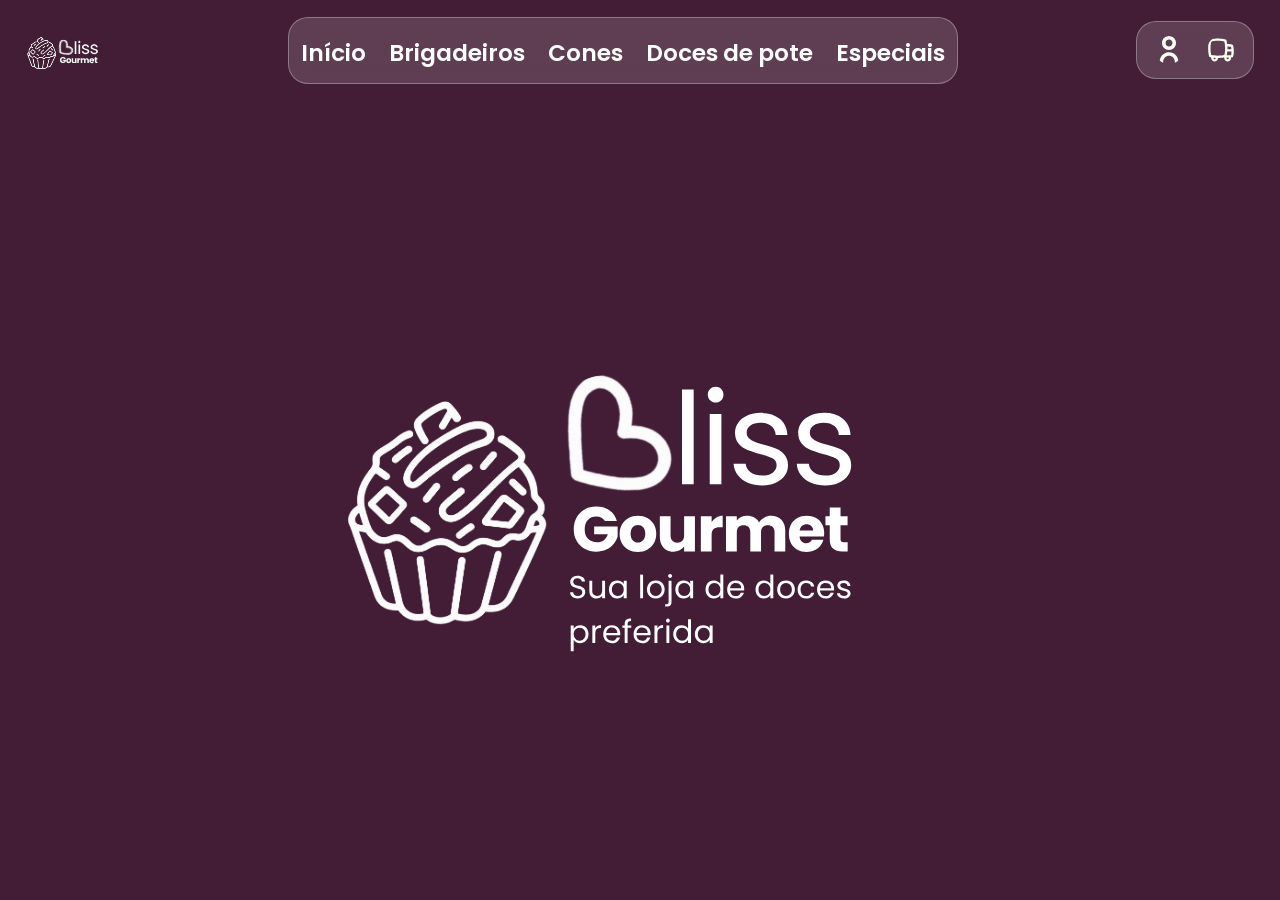
==== commit d43b580d: "mudanças quase finais" ====
--- a/index.html
+++ b/index.html
@@ -14,7 +14,8 @@
     
     <header>
         <img src="assets/imagens/mainlogo.svg" alt="logo">
-        <nav>
+        <button id="menu-mobile" type="button" aria-label="Abrir navegação" aria-controls="navegacao" aria-expanded="false">☰</button>
+        <nav id="navegacao" aria-label="Categorias de doces">
             <ul>
                 <li><button data-acao="inicio">Início</button></li>
                 <li><button data-acao="brigadeiros">Brigadeiros</button></li>
@@ -353,7 +354,7 @@
 
         </section>
 
-        <section class="saboresbr sabores-novos escondido" id="saboresPotinhos" aria-labelledby="titulo-saboresPotinhos">
+        <section class="saboresbr sabores-novos escondido" id="saboresPotinhos" aria-label="Sabores de doces no potinho">
             <div class="lista-sabores">
                 <div class="produto-sabor">
                     <img class="imagem-sabor" src="assets/imagens/mousse_de_limao_no_potinho.png" alt="Mousse de limão">
@@ -388,7 +389,7 @@
             </div>
         </section>
 
-        <section class="saboresbr sabores-novos escondido" id="saboresEspeciais" aria-labelledby="titulo-saboresEspeciais">
+        <section class="saboresbr sabores-novos escondido" id="saboresEspeciais" aria-label="Sabores de doces especiais">
             <div class="lista-sabores">
                 <div class="produto-sabor">
                     <img class="imagem-sabor" src="assets/imagens/coxinha_de_morango.png" alt="Coxinha de morango">
--- a/assets/css/index.css
+++ b/assets/css/index.css
@@ -849,3 +849,143 @@
   height: auto;
   object-fit: contain;
 }
+
+/* Layout responsivo: as telas ativas usam a rolagem da página. */
+[hidden] { display: none !important; }
+:root { --altura-header: 100px; }
+html { overflow-x: clip; scroll-padding-top: var(--altura-header); }
+body { height: auto; min-height: 100dvh; }
+body.painel-aberto { overflow: hidden; }
+main { overflow-x: clip; min-height: 100dvh; }
+main > section { position: relative; min-height: 100dvh; height: auto; }
+main > section:focus { outline: none; }
+header { top: 0; height: var(--altura-header); padding: 10px clamp(16px, 2vw, 36px); gap: 16px; }
+header > img { width: 84px; height: 84px; object-fit: contain; flex-shrink: 0; }
+header nav { min-width: 0; }
+header ul { gap: clamp(10px, 1.8vw, 30px); align-items: center; }
+header nav button { font-size: clamp(16px, 1.8vw, 28px); min-height: 44px; white-space: nowrap; }
+.botões { gap: 8px; padding: 6px 10px; }
+.botões button { min-width: 44px; min-height: 44px; }
+.botões img { width: 28px; height: 28px; }
+#aviso-carrinho { top: 2px; right: 1px; }
+#menu-mobile { display: none; }
+.inicio { padding: var(--altura-header) 24px 32px; }
+.inicio img { width: min(600px, 85vw); height: auto; max-height: 75dvh; object-fit: contain; }
+.hero, .hero2 { grid-template-columns: repeat(3, minmax(0, 1fr)); padding: var(--altura-header) max(16px, calc((100vw - 1600px) / 2)) 32px; }
+.hero > *, .hero2 > * { min-width: 0; }
+.left, .right { padding: clamp(12px, 2vw, 30px); gap: 20px; }
+.left h1, .right h1 { font-size: clamp(30px, 3.2vw, 48px); overflow-wrap: anywhere; }
+.left .alter, .right p { font-size: clamp(16px, 1.4vw, 20px); line-height: 1.45; }
+.left img, .right img { max-width: 100%; height: auto; aspect-ratio: 1; object-fit: cover; }
+.left .alter2, .right .p2 { padding: clamp(24px, 4vw, 64px) clamp(18px, 2vw, 30px); font-size: clamp(18px, 1.8vw, 26px); }
+.principal { width: 100%; }
+.center .doce1, .center .doce2, [data-hero="especiais"] .center .doce2 { width: min(100%, 370px); height: auto; max-height: 420px; object-fit: contain; margin: 0; }
+.center span { position: static; text-align: center; margin-top: 16px; }
+.left button, .right button, .card .add { min-height: 44px; }
+.opçõesbr, #opçõescones { justify-content: center; flex-wrap: wrap; gap: 24px; padding: calc(var(--altura-header) + 24px) 24px 40px; }
+.container { width: min(360px, calc((100vw - 96px) / 3)); height: auto; min-height: 400px; padding: 24px 16px; gap: 16px; }
+.container img, #opçõescones .container img { width: min(100%, 280px) !important; height: 260px !important; object-fit: contain; align-self: center; margin: 0; }
+.container h2 { font-size: clamp(22px, 2.1vw, 32px); }
+.container p { font-size: 18px; }
+.saboresbr:not(.sabores-novos) { display: grid; grid-template-columns: repeat(3, minmax(0, 400px)); align-content: center; gap: 20px; padding: calc(var(--altura-header) + 24px) 24px 40px; }
+.saboresbr > .divisão { display: contents; }
+.card { width: 100%; min-width: 0; height: auto; min-height: 180px; padding: 16px; grid-template-columns: minmax(0, 40%) minmax(0, 60%); border-radius: 40px; }
+.card img { width: 100%; max-height: 150px; object-fit: contain; }
+.card h3 { font-size: clamp(18px, 1.6vw, 24px); overflow-wrap: anywhere; }
+.card p { font-size: 16px; }
+.sabores-novos { padding: calc(var(--altura-header) + 16px) 24px 32px; }
+.lista-sabores { display: grid; grid-template-columns: repeat(3, minmax(0, 360px)); gap: 24px; max-width: 1200px; }
+.sabores-novos .produto-sabor { width: 100%; min-width: 0; }
+.sabores-novos .produto-sabor > .imagem-sabor { width: 100%; height: 360px; object-fit: contain; flex-shrink: 0; }
+.sabores-novos .card { width: 100%; padding: 24px; }
+.resumo, .usuario { width: min(420px, 100%); height: 100dvh; padding: 88px 18px max(24px, env(safe-area-inset-bottom)); overflow-y: auto; overscroll-behavior: contain; gap: 16px; visibility: hidden; transition: transform .5s ease, visibility .5s; }
+.resumo.aberto, .usuario.aberto { visibility: visible; }
+.resumo > *, .usuario > * { flex-shrink: 0; max-width: 100%; }
+.resumo h2, .usuario > h2 { top: 22px; font-size: 28px; }
+.resumo .fechar, .usuario .fechar { top: 20px; left: 16px; width: 44px; height: 44px; display: grid; place-items: center; }
+.fechar img { width: 24px; height: 24px; }
+.resumo #carrinho { width: 100px; object-fit: contain; }
+.resumo .pedido { width: 100%; padding: 14px; gap: 14px; }
+.pedido .item { flex-wrap: wrap; gap: 10px; padding-bottom: 12px; border-bottom: 1px solid #ffffff30; }
+.pedido .item > div:first-child { flex: 1 1 150px; min-width: 0; }
+.pedido h3 { font-size: 20px; overflow-wrap: anywhere; }
+.pedido .quantidade { flex-shrink: 0; }
+.pedido .quantidade button { width: 44px; height: 44px; }
+.pedido input { height: 44px; font-size: 16px; }
+.pedido .final { flex-direction: column; gap: 12px; }
+.pedido #finalizar { width: 100%; min-height: 48px; height: auto; padding: 10px; }
+#dados-entrega { width: 100%; min-width: 0; }
+#dados-entrega input, #dados-entrega select, #form-usuario input { min-height: 44px; min-width: 0; max-width: 100%; font-size: 16px; }
+#status-pedido, #usuario-status, #saudacao-usuario { overflow-wrap: anywhere; }
+#form-usuario button, .usuario-pedidos { min-height: 48px; }
+:focus-visible { outline: 3px solid #f2c875; outline-offset: 3px; }
+@media (min-width: 801px) and (max-width: 1050px) {
+  header { gap: 8px; padding-inline: 12px; }
+  header > img { width: 64px; height: 64px; }
+  header ul { gap: 10px; }
+  header nav { padding: 6px 8px; }
+  header nav button { font-size: 16px; }
+  .botões { gap: 2px; padding: 4px; }
+  .saboresbr:not(.sabores-novos) { grid-template-columns: repeat(2, minmax(0, 400px)); }
+}
+@media (max-width: 800px) {
+  :root { --altura-header: 84px; }
+  header { padding: 8px 16px; gap: 10px; background: rgba(67,29,54,.92); backdrop-filter: blur(10px); }
+  header > img { width: 64px; height: 64px; margin-right: auto; }
+  #menu-mobile { display: block; order: 2; min-width: 44px; min-height: 44px; font-size: 26px; border: 1px solid #ffffff50; border-radius: 14px; }
+  .botões { order: 1; }
+  header nav { position: absolute; top: calc(100% + 8px); right: 16px; left: 16px; padding: 12px; background: #431d36f5; visibility: hidden; opacity: 0; pointer-events: none; }
+  header nav.menu-aberto { visibility: visible; opacity: 1; pointer-events: auto; }
+  header ul { display: flex; flex-wrap: wrap; gap: 8px; }
+  header li { flex: 1 1 30%; }
+  header nav button { width: 100%; font-size: 18px; padding: 8px; }
+  .hero, .hero2 { grid-template-columns: repeat(2, minmax(0, 1fr)); gap: 20px; padding: calc(var(--altura-header) + 24px) 24px 32px; align-content: center; }
+  .hero .right, .hero2 .left { grid-column: 1; grid-row: 1; padding: 0; align-items: flex-start; }
+  .hero .center, .hero2 .center { grid-column: 2; grid-row: 1; }
+  .hero .left, .hero2 .right { grid-column: 1 / -1; grid-row: 2; flex-direction: row; align-items: center; justify-content: center; padding: 0; gap: 24px; }
+  .hero .left img, .hero2 .right img { width: 120px; height: 120px; align-self: center; }
+  .left .alter2, .right .p2 { padding: 24px; font-size: 18px; align-self: center; }
+  .left h1, .right h1 { font-size: 32px; text-align: left; align-self: flex-start; }
+  .left .alter, .left button { text-align: left; align-self: flex-start; }
+  .center .doce1, .center .doce2, [data-hero="especiais"] .center .doce2 { max-height: 300px; }
+  [data-hero="brigadeiros"] .principal .doce1[src$="beijinho.png"] { left: 0; }
+  .opçõesbr, #opçõescones { display: grid; grid-template-columns: repeat(2, minmax(0, 1fr)); align-content: center; gap: 20px; }
+  .container { width: 100%; min-height: 320px; }
+  .container img, #opçõescones .container img { height: 200px !important; }
+  .saboresbr:not(.sabores-novos), .lista-sabores { grid-template-columns: repeat(2, minmax(0, 1fr)); gap: 20px; }
+  .card { border-radius: 28px; padding: 14px; }
+  .card .add { padding: 10px 16px; }
+  .sabores-novos .produto-sabor > .imagem-sabor { height: 300px; }
+}
+@media (max-width: 500px) {
+  :root { --altura-header: 76px; }
+  header { padding-inline: 12px; gap: 8px; }
+  header > img { width: 58px; height: 58px; }
+  .botões { gap: 2px; padding: 2px 6px; border-radius: 16px; }
+  .botões img { width: 24px; height: 24px; }
+  header nav { left: 12px; right: 12px; }
+  header ul { flex-direction: column; align-items: stretch; }
+  header li { flex: auto; }
+  header nav button { text-align: left; padding: 8px 16px; }
+  .hero, .hero2 { grid-template-columns: minmax(0, 1fr); gap: 24px; padding: calc(var(--altura-header) + 24px) 20px 32px; }
+  .hero .right, .hero2 .left { grid-column: 1; grid-row: 1; align-items: center; text-align: center; }
+  .hero .center, .hero2 .center { grid-column: 1; grid-row: 2; }
+  .hero .left, .hero2 .right { grid-column: 1; grid-row: 3; gap: 16px; }
+  .left h1, .right h1 { font-size: 30px; text-align: center; align-self: center; }
+  .left .alter, .left button { text-align: center; align-self: center; }
+  .left .alter, .right p { font-size: 16px; }
+  .hero .left img, .hero2 .right img { width: 96px; height: 96px; }
+  .left .alter2, .right .p2 { font-size: 15px; padding: 22px 16px; }
+  .center .doce1, .center .doce2, [data-hero="especiais"] .center .doce2 { width: min(100%, 300px); max-height: 300px; }
+  .opçõesbr, #opçõescones, .saboresbr:not(.sabores-novos), .lista-sabores { grid-template-columns: minmax(0, 1fr); }
+  .opçõesbr, #opçõescones, .saboresbr:not(.sabores-novos), .sabores-novos { padding: calc(var(--altura-header) + 20px) 16px 32px; }
+  .container { min-height: 300px; }
+  .card { min-height: 170px; }
+  .sabores-novos .produto-sabor > .imagem-sabor { height: 300px; }
+  .sabores-novos .card { padding: 24px; }
+  .resumo, .usuario { padding-inline: 16px; }
+}
+@media (prefers-reduced-motion: reduce) {
+  html { scroll-behavior: auto; }
+  main > section { transition-duration: .01s; }
+}
